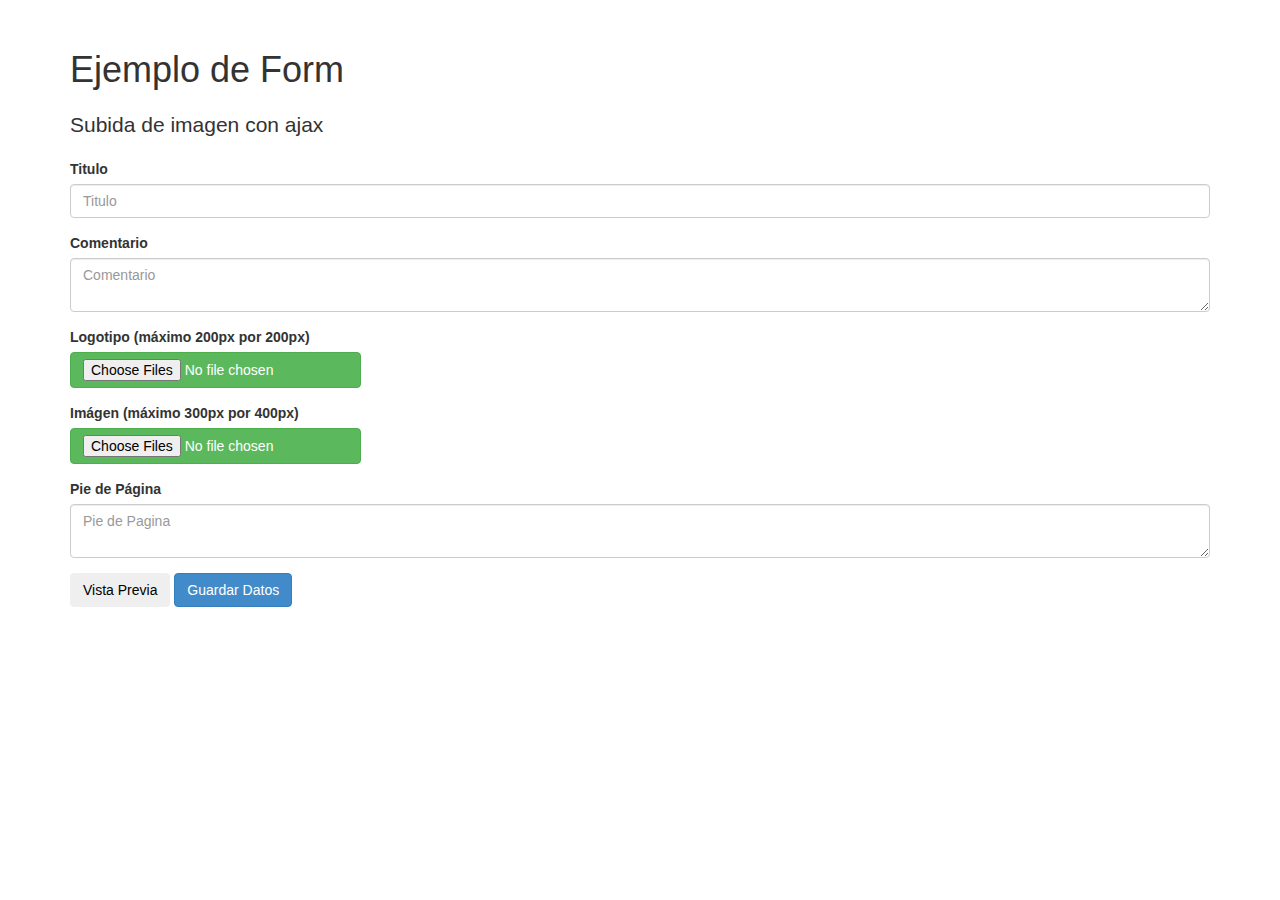
==== index.html @ 723c4434 "initial commit" ====
<!DOCTYPE HTML>
<html lang="en">
<head>
<!--[if IE]><meta http-equiv="X-UA-Compatible" content="IE=edge,chrome=1"><![endif]-->
<meta charset="utf-8">
<title>Subida</title>
<meta name="description" content="">
<meta name="viewport" content="">

<link rel="stylesheet" href="css/bootstrap.min.css">
<link rel="stylesheet" href="css/style.css">


</head>
<body>

<div class="container">
    <h1>Ejemplo de Form</h1>
    <h2 class="lead">Subida de imagen con ajax</h2>
    <form role="form"  enctype="multipart/form-data" method="post" action="save.php">
		<div class="form-group">
			<label for="titulo">Titulo</label>
			<input id="titulo" name='titulo' class="form-control" type="text" placeholder="Titulo" required>
		</div>
		<div class="form-group">
			<label for="comentario">Comentario</label>
			<textarea id="comentario" name='comentario' class="form-control" placeholder="Comentario"  required></textarea>
		</div>
		<div class="form-group">
			<label for="logotipo">Logotipo (máximo 200px por 200px)</label>
			<div class='row'>
				<div class="col-sm-4">
					<span class="btn btn-success">						
						<input class="file" id="logotipo" type="file" name="file_logo" multiple required >
					</span>
					<div id="prev_logotipo"></div>
				</div>
			</div>
			
		</div>
		<div class="form-group">
			
				<label for="imagen">Imágen (máximo 300px por 400px)</label>
			<div class='row'>			
				<div class="col-sm-4">
					<span class="btn btn-success">
						<input class="file" id="imagen" type="file" name="file_imagen" multiple required >						
					</span>
					<div id="prev_imagen"></div>
				</div>			
			</div>
			
		</div>
		<div class="form-group">
			<label for="piepagina">Pie de Página</label>
			<textarea id="piepagina" name='piepagina' class="form-control" placeholder="Pie de Pagina" required></textarea>
		</div>
		<button type="button" class="btn" id='btnPreview'>Vista Previa</button>
		<button type="submit" class="btn btn-primary" id='btnGuardar' data-loading-text="Un momento...">Guardar Datos</button>
	</form>
    
	
	
	<div class="modal fade" id="myModal" tabindex="-1" role="dialog" aria-labelledby="myModalLabel" aria-hidden="true">
	  <div class="modal-dialog">
		<div class="modal-content">
		  
		  <div class="modal-body">
				<div id='tpl_titulo'></div>
				<div id='tpl_comentario'></div>
				<div id='tpl_logotipo'></div>
				<div id='tpl_imagen'></div>
				<div id='tpl_piepagina'></div>
		  </div>
		  
		</div>
	  </div>
	</div>


    
</div>

<script src="js/jquery-1.10.2.min.js"></script>
<script src="js/bootstrap.min.js"></script>
<script src="js/jquery.preimage.js"></script>
<script src="js/jquery.form.js"></script>
<script>

$(function () {
    'use strict';    
    $(document).ready(function(){
		$('.file').preimage();
		
		var options = { 
			beforeSend: function() {
				$('.alert').remove();
			},
			uploadProgress: function(event, position, total, percentComplete)  {
						
			},
			success: function()  {
				
			},
			complete: function(response)  {
				$('.alert').remove();
				if (response.status == 200) {					
					if(response.responseText=='ok') {
						$('.container').prepend('<div class="alert alert-success"><h4>Exito</h4>!Se guardaron los datos satisfactoriamente...</div>');
						$('form').resetForm();
						$('.prev_container').empty();
					} else {
						$('.container').prepend('<div class="alert alert-danger"><h4>Ops!</h4>Ocurrio un error interno...</div>');
					}
					$('html, body').animate({scrollTop:0}, 'slow');
				}
				$('#btnGuardar').button('reset');
			},
			error: function() {
				
			}
		 
		};
	
		
		$('form').on('submit', function(e) {
            e.preventDefault();
			var i_logo = $('input#logotipo'), i_img = $('input#imagen');
			
			var isValidLogo = /(\.jpe?g|\.gif|\.png)$/i.test(i_logo.val()), 
				isValidImg = /(\.jpe?g|\.gif|\.png)$/i.test(i_img.val());
			if (!isValidLogo || !isValidImg) {
				$('.alert').remove();
				$('.container').prepend('<div class="alert alert-danger"><h4>No puede ser!</h4>Solo se admiten archivos JPG, GIF y PNG...</div>');
				$('html, body').animate({scrollTop:0}, 'slow');
				return false;
			} else {
				$('#btnGuardar').button('loading');
				$(this).ajaxSubmit(options);
			}
            
        });
		
		
		$('button#btnPreview').click(function(){
			var mbody = $('.modal-body');
			mbody.find('div').empty();
			mbody.find('#tpl_titulo').html($('form #titulo').val());
			mbody.find('#tpl_comentario').html($('form #titulo').val());
			mbody.find('#tpl_piepagina').html($('form #titulo').val());
			mbody.find('#tpl_logotipo').html($('#prev_logotipo').html());
			mbody.find('#tpl_imagen').html($('#prev_imagen').html());
			
			$('#myModal').modal('show');

		});
		
		
	});
	
	
		
});
</script>
</body> 
</html>
---- css/style.css ----
@charset "UTF-8";

body {
  padding-top: 30px;
}

.prev_thumb {
    height: 200px;
    margin: 10px;
    width: 100%;
}

body .container{
	margin-bottom:50px;
}
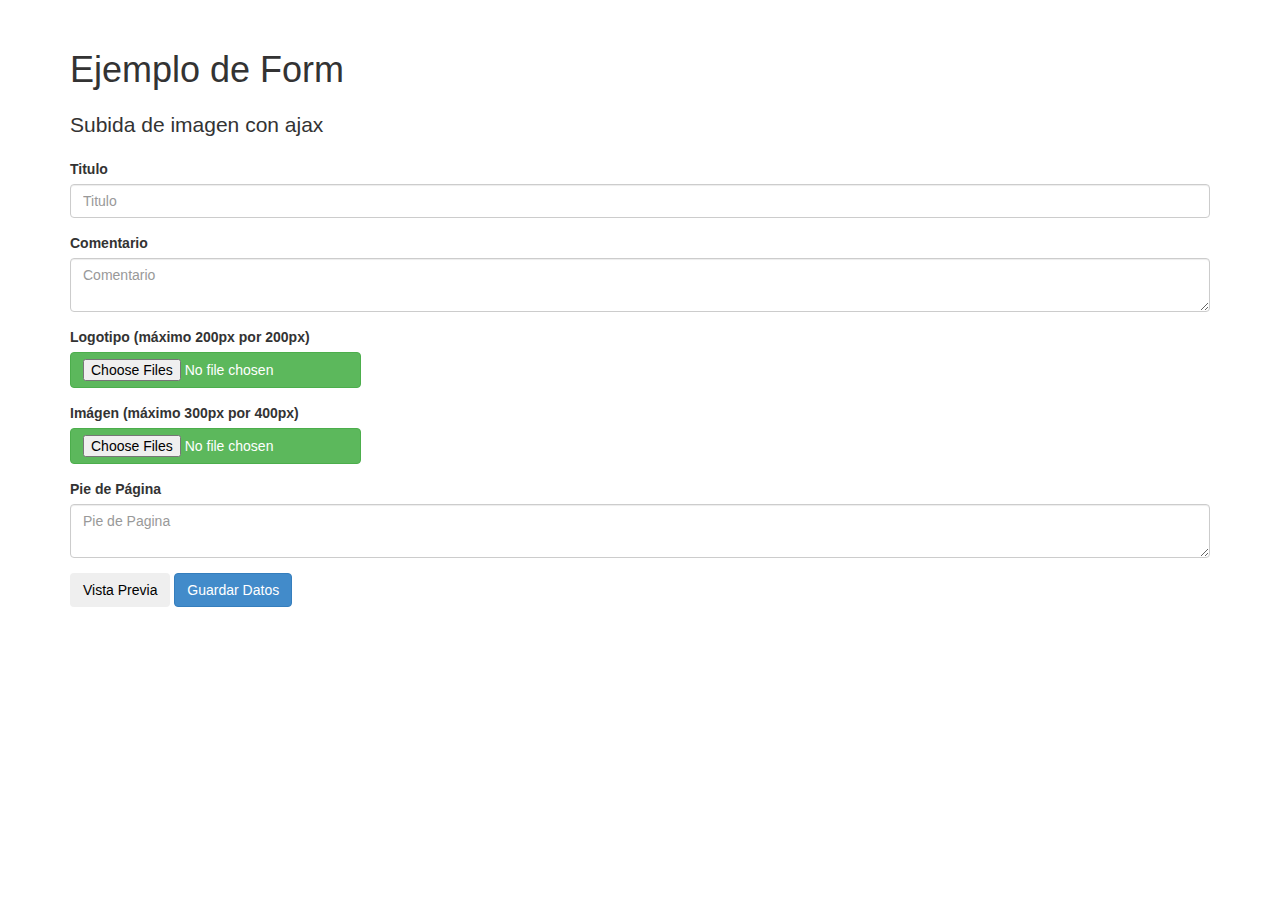
==== commit 883a051d: "new file for scripts js" ====
--- a/index.html
+++ b/index.html
@@ -14,153 +14,77 @@
 </head>
 <body>
 
-<div class="container">
-    <h1>Ejemplo de Form</h1>
-    <h2 class="lead">Subida de imagen con ajax</h2>
-    <form role="form"  enctype="multipart/form-data" method="post" action="save.php">
-		<div class="form-group">
-			<label for="titulo">Titulo</label>
-			<input id="titulo" name='titulo' class="form-control" type="text" placeholder="Titulo" required>
+	<div class="container">
+		<h1>Ejemplo de Form</h1>
+		<h2 class="lead">Subida de imagen con ajax</h2>
+		<form role="form"  enctype="multipart/form-data" method="post" action="save.php">
+			<div class="form-group">
+				<label for="titulo">Titulo</label>
+				<input id="titulo" name='titulo' class="form-control" type="text" placeholder="Titulo" required>
+			</div>
+			<div class="form-group">
+				<label for="comentario">Comentario</label>
+				<textarea id="comentario" name='comentario' class="form-control" placeholder="Comentario"  required></textarea>
+			</div>
+			<div class="form-group">
+				<label for="logotipo">Logotipo (máximo 200px por 200px)</label>
+				<div class='row'>
+					<div class="col-sm-4">
+						<span class="btn btn-success">						
+							<input class="file" id="logotipo" type="file" name="file_logo" multiple required >
+						</span>
+						<div id="prev_logotipo"></div>
+					</div>
+				</div>
+				
+			</div>
+			<div class="form-group">
+				
+					<label for="imagen">Imágen (máximo 300px por 400px)</label>
+				<div class='row'>			
+					<div class="col-sm-4">
+						<span class="btn btn-success">
+							<input class="file" id="imagen" type="file" name="file_imagen" multiple required >						
+						</span>
+						<div id="prev_imagen"></div>
+					</div>			
+				</div>
+				
+			</div>
+			<div class="form-group">
+				<label for="piepagina">Pie de Página</label>
+				<textarea id="piepagina" name='piepagina' class="form-control" placeholder="Pie de Pagina" required></textarea>
+			</div>
+			<button type="button" class="btn" id='btnPreview'>Vista Previa</button>
+			<button type="submit" class="btn btn-primary" id='btnGuardar' data-loading-text="Un momento...">Guardar Datos</button>
+		</form>
+		
+		
+		
+		<div class="modal fade" id="myModal" tabindex="-1" role="dialog" aria-labelledby="myModalLabel" aria-hidden="true">
+		  <div class="modal-dialog">
+			<div class="modal-content">
+			  
+			  <div class="modal-body">
+					<div id='tpl_titulo'></div>
+					<div id='tpl_comentario'></div>
+					<div id='tpl_logotipo'></div>
+					<div id='tpl_imagen'></div>
+					<div id='tpl_piepagina'></div>
+			  </div>
+			  
+			</div>
+		  </div>
 		</div>
-		<div class="form-group">
-			<label for="comentario">Comentario</label>
-			<textarea id="comentario" name='comentario' class="form-control" placeholder="Comentario"  required></textarea>
-		</div>
-		<div class="form-group">
-			<label for="logotipo">Logotipo (máximo 200px por 200px)</label>
-			<div class='row'>
-				<div class="col-sm-4">
-					<span class="btn btn-success">						
-						<input class="file" id="logotipo" type="file" name="file_logo" multiple required >
-					</span>
-					<div id="prev_logotipo"></div>
-				</div>
-			</div>
-			
-		</div>
-		<div class="form-group">
-			
-				<label for="imagen">Imágen (máximo 300px por 400px)</label>
-			<div class='row'>			
-				<div class="col-sm-4">
-					<span class="btn btn-success">
-						<input class="file" id="imagen" type="file" name="file_imagen" multiple required >						
-					</span>
-					<div id="prev_imagen"></div>
-				</div>			
-			</div>
-			
-		</div>
-		<div class="form-group">
-			<label for="piepagina">Pie de Página</label>
-			<textarea id="piepagina" name='piepagina' class="form-control" placeholder="Pie de Pagina" required></textarea>
-		</div>
-		<button type="button" class="btn" id='btnPreview'>Vista Previa</button>
-		<button type="submit" class="btn btn-primary" id='btnGuardar' data-loading-text="Un momento...">Guardar Datos</button>
-	</form>
-    
-	
-	
-	<div class="modal fade" id="myModal" tabindex="-1" role="dialog" aria-labelledby="myModalLabel" aria-hidden="true">
-	  <div class="modal-dialog">
-		<div class="modal-content">
-		  
-		  <div class="modal-body">
-				<div id='tpl_titulo'></div>
-				<div id='tpl_comentario'></div>
-				<div id='tpl_logotipo'></div>
-				<div id='tpl_imagen'></div>
-				<div id='tpl_piepagina'></div>
-		  </div>
-		  
-		</div>
-	  </div>
+
+
+		
 	</div>
 
-
-    
-</div>
-
-<script src="js/jquery-1.10.2.min.js"></script>
-<script src="js/bootstrap.min.js"></script>
-<script src="js/jquery.preimage.js"></script>
-<script src="js/jquery.form.js"></script>
-<script>
-
-$(function () {
-    'use strict';    
-    $(document).ready(function(){
-		$('.file').preimage();
-		
-		var options = { 
-			beforeSend: function() {
-				$('.alert').remove();
-			},
-			uploadProgress: function(event, position, total, percentComplete)  {
-						
-			},
-			success: function()  {
-				
-			},
-			complete: function(response)  {
-				$('.alert').remove();
-				if (response.status == 200) {					
-					if(response.responseText=='ok') {
-						$('.container').prepend('<div class="alert alert-success"><h4>Exito</h4>!Se guardaron los datos satisfactoriamente...</div>');
-						$('form').resetForm();
-						$('.prev_container').empty();
-					} else {
-						$('.container').prepend('<div class="alert alert-danger"><h4>Ops!</h4>Ocurrio un error interno...</div>');
-					}
-					$('html, body').animate({scrollTop:0}, 'slow');
-				}
-				$('#btnGuardar').button('reset');
-			},
-			error: function() {
-				
-			}
-		 
-		};
-	
-		
-		$('form').on('submit', function(e) {
-            e.preventDefault();
-			var i_logo = $('input#logotipo'), i_img = $('input#imagen');
-			
-			var isValidLogo = /(\.jpe?g|\.gif|\.png)$/i.test(i_logo.val()), 
-				isValidImg = /(\.jpe?g|\.gif|\.png)$/i.test(i_img.val());
-			if (!isValidLogo || !isValidImg) {
-				$('.alert').remove();
-				$('.container').prepend('<div class="alert alert-danger"><h4>No puede ser!</h4>Solo se admiten archivos JPG, GIF y PNG...</div>');
-				$('html, body').animate({scrollTop:0}, 'slow');
-				return false;
-			} else {
-				$('#btnGuardar').button('loading');
-				$(this).ajaxSubmit(options);
-			}
-            
-        });
-		
-		
-		$('button#btnPreview').click(function(){
-			var mbody = $('.modal-body');
-			mbody.find('div').empty();
-			mbody.find('#tpl_titulo').html($('form #titulo').val());
-			mbody.find('#tpl_comentario').html($('form #titulo').val());
-			mbody.find('#tpl_piepagina').html($('form #titulo').val());
-			mbody.find('#tpl_logotipo').html($('#prev_logotipo').html());
-			mbody.find('#tpl_imagen').html($('#prev_imagen').html());
-			
-			$('#myModal').modal('show');
-
-		});
-		
-		
-	});
-	
-	
-		
-});
-</script>
+	<script src="js/jquery-1.10.2.min.js"></script>
+	<script src="js/bootstrap.min.js"></script>
+	<script src="js/jquery.preimage.js"></script>
+	<script src="js/jquery.form.js"></script>
+	<script src="js/script.js"></script>
 </body> 
 </html>
